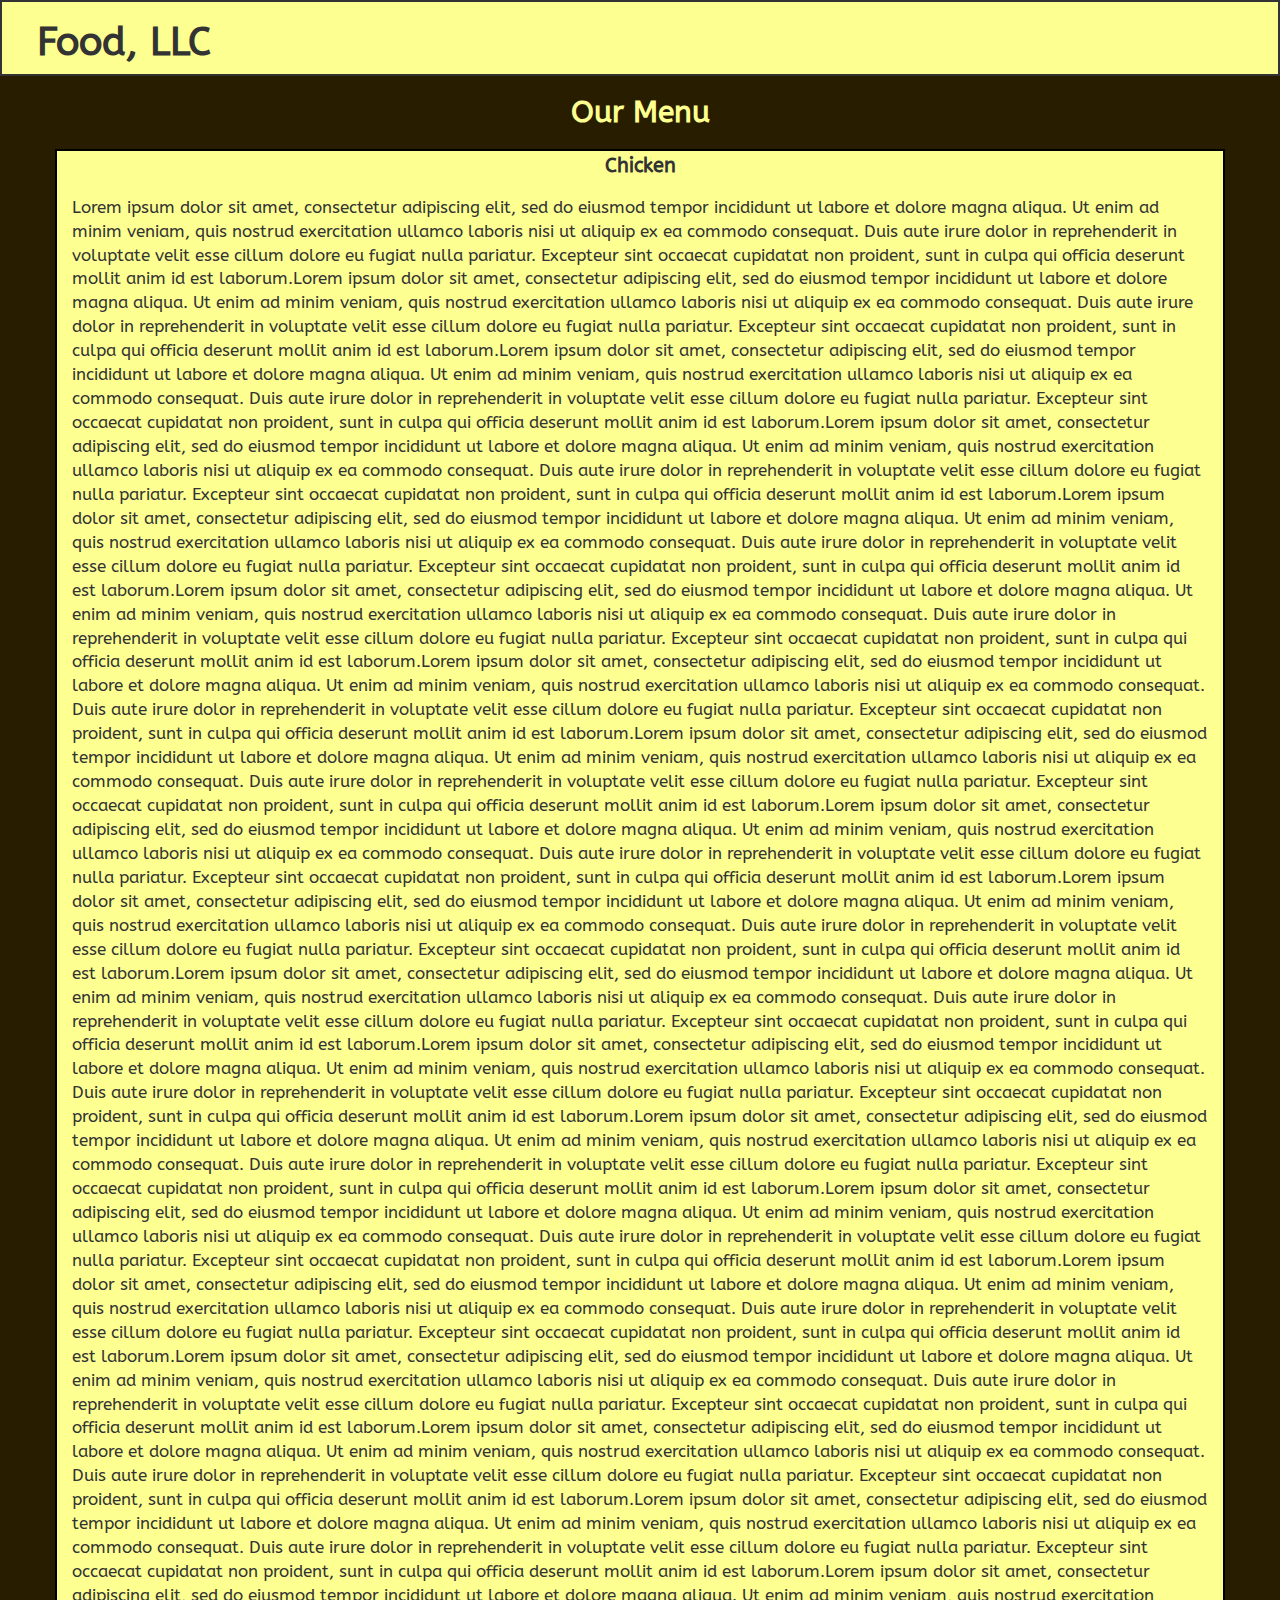
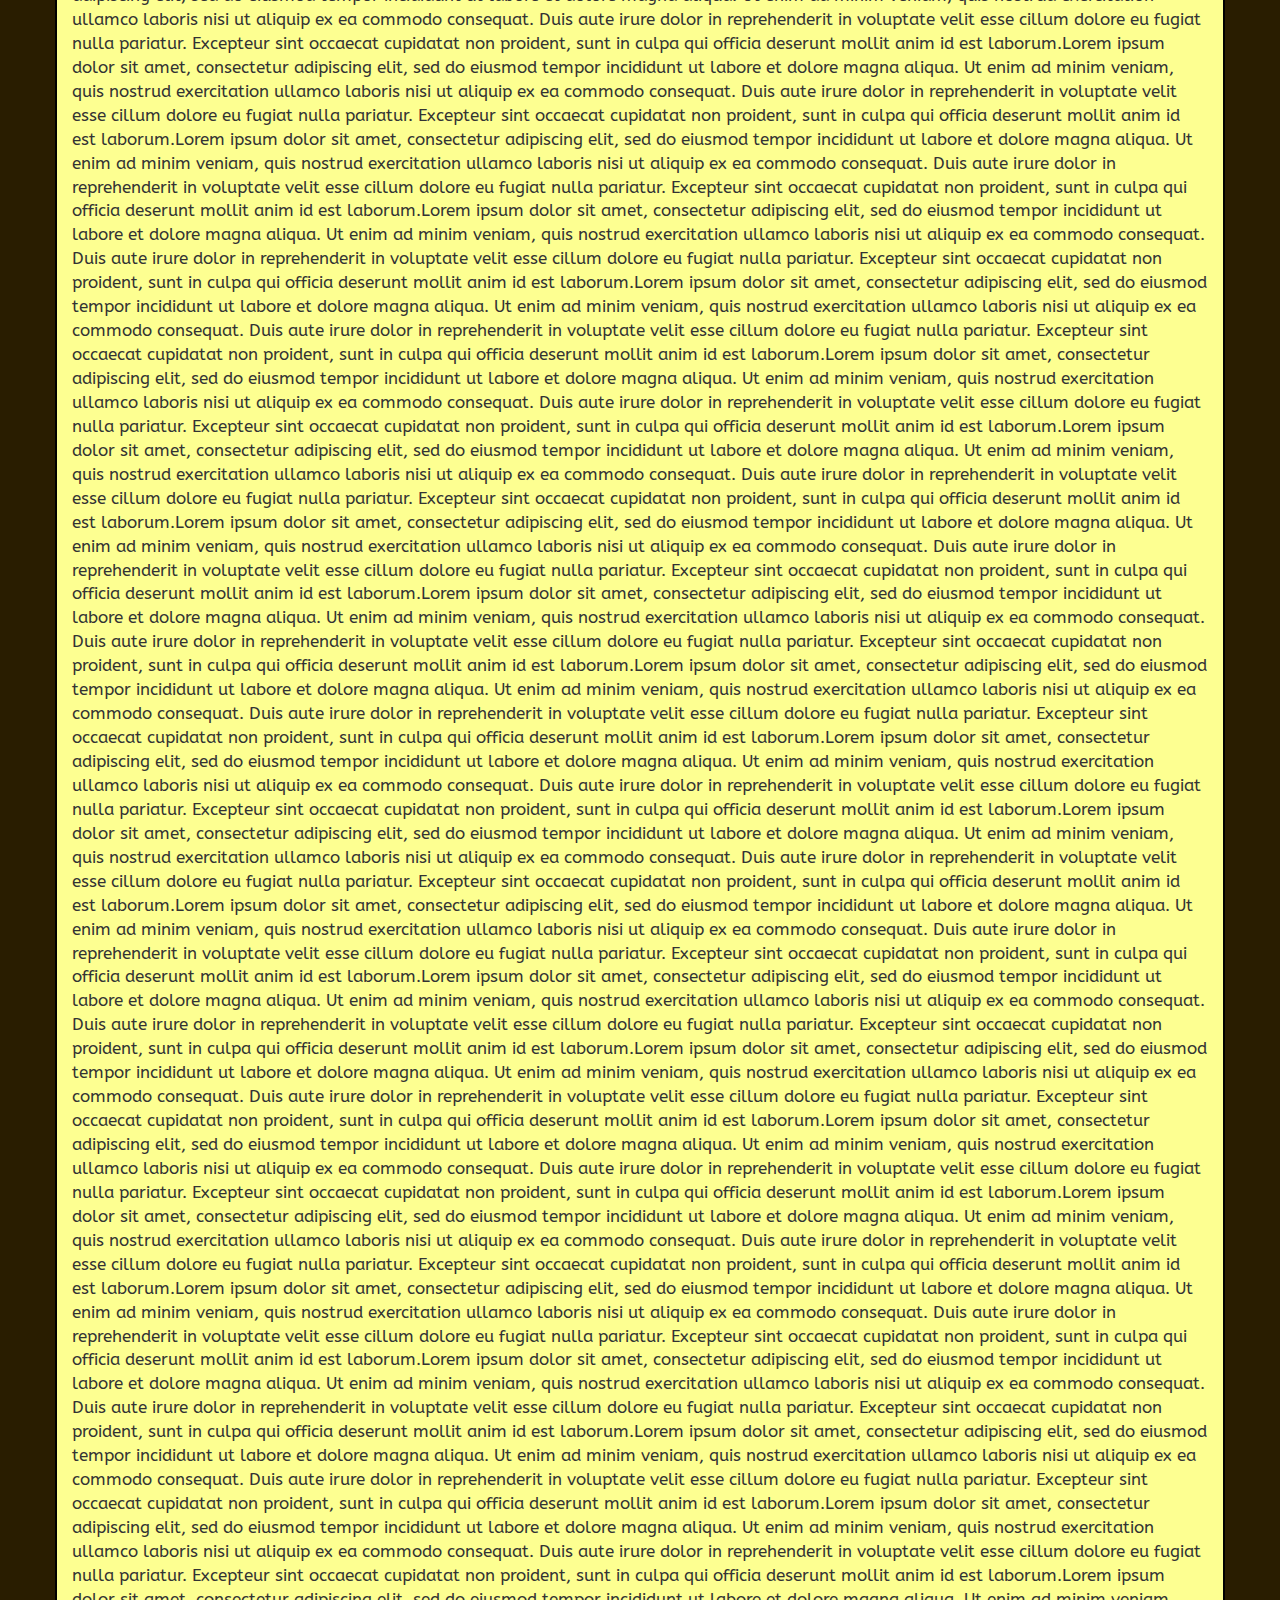
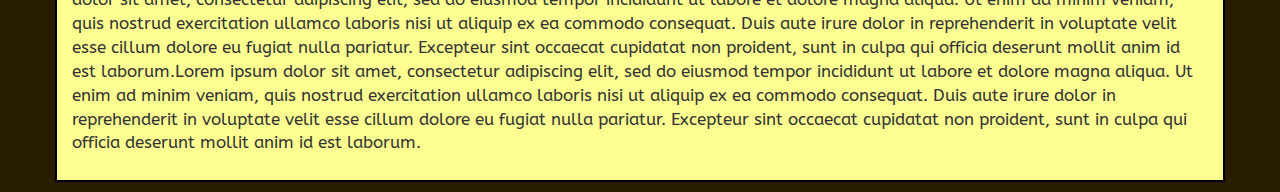
==== index.html @ d060b872 "Update index.html" ====
<!DOCTYPE html>
<html lang="en">
  <head>
    <meta charset="utf-8">
    <meta http-equiv="X-UA-Compatible" content="IE=edge">
    <meta name="viewport" content="width=device-width, initial-scale=1">
    <title>Food, LLC</title>
    <!-- linking the font style:-->
    <link href='https://fonts.googleapis.com/css?family=ABeeZee' rel='stylesheet'>
    <link rel="stylesheet" href="css file/bootstrap.min.css">
    <link rel="stylesheet" href="css file/styles.css">
  </head>
  <body>
  <nav class="navbar navbar-default"><h1 >Food, LLC</h1>
  <div class="container-fluid">
    <!-- Brand and toggle get grouped for better mobile display -->
    <div class="navbar-header">
 </div>

    <!-- Collect the nav links, forms, and other content for toggling -->
   
 <button id="nav-toggle-button" type="button" class="navbar-toggle visible-xs" data-toggle="collapse" data-target="#bs-example-navbar-collapse-1">
    <span class="sr-only">Toggle navigation</span>
    <span class="icon-bar"></span>
    <span class="icon-bar"></span>
    <span class="icon-bar"></span>
</button> <div class="collapse navbar-collapse" id="bs-example-navbar-collapse-1">
      <ul class="nav navbar-nav">
        <li class="visible-xs"><a href="#">Chicken</a></li>
        <li class="visible-xs"><a href="#">Beef</a></li>
        <li class="visible-xs"><a href="#" class="">Sushi</a></li>
      </ul>
    </div><!-- /.navbar-collapse -->
  </div><!-- /.container-fluid -->
</nav>
<div class="container container-fluid">
  <h2 class="text-center">Our Menu</h2>
  <div class="row">
    <div class="col-sm-12 col-xs-12 col-sm-122">
      <section class="text-center">Chicken</section>
    <p>Lorem ipsum dolor sit amet, consectetur adipiscing elit, sed do eiusmod tempor incididunt ut labore et dolore magna aliqua. Ut enim ad minim veniam, quis nostrud exercitation ullamco laboris nisi ut aliquip ex ea commodo consequat. Duis aute irure dolor in reprehenderit in voluptate velit esse cillum dolore eu fugiat nulla pariatur. Excepteur sint occaecat cupidatat non proident, sunt in culpa qui officia deserunt mollit anim id est laborum.Lorem ipsum dolor sit amet, consectetur adipiscing elit, sed do eiusmod tempor incididunt ut labore et dolore magna aliqua. Ut enim ad minim veniam, quis nostrud exercitation ullamco laboris nisi ut aliquip ex ea commodo consequat. Duis aute irure dolor in reprehenderit in voluptate velit esse cillum dolore eu fugiat nulla pariatur. Excepteur sint occaecat cupidatat non proident, sunt in culpa qui officia deserunt mollit anim id est laborum.Lorem ipsum dolor sit amet, consectetur adipiscing elit, sed do eiusmod tempor incididunt ut labore et dolore magna aliqua. Ut enim ad minim veniam, quis nostrud exercitation ullamco laboris nisi ut aliquip ex ea commodo consequat. Duis aute irure dolor in reprehenderit in voluptate velit esse cillum dolore eu fugiat nulla pariatur. Excepteur sint occaecat cupidatat non proident, sunt in culpa qui officia deserunt mollit anim id est laborum.Lorem ipsum dolor sit amet, consectetur adipiscing elit, sed do eiusmod tempor incididunt ut labore et dolore magna aliqua. Ut enim ad minim veniam, quis nostrud exercitation ullamco laboris nisi ut aliquip ex ea commodo consequat. Duis aute irure dolor in reprehenderit in voluptate velit esse cillum dolore eu fugiat nulla pariatur. Excepteur sint occaecat cupidatat non proident, sunt in culpa qui officia deserunt mollit anim id est laborum.Lorem ipsum dolor sit amet, consectetur adipiscing elit, sed do eiusmod tempor incididunt ut labore et dolore magna aliqua. Ut enim ad minim veniam, quis nostrud exercitation ullamco laboris nisi ut aliquip ex ea commodo consequat. Duis aute irure dolor in reprehenderit in voluptate velit esse cillum dolore eu fugiat nulla pariatur. Excepteur sint occaecat cupidatat non proident, sunt in culpa qui officia deserunt mollit anim id est laborum.Lorem ipsum dolor sit amet, consectetur adipiscing elit, sed do eiusmod tempor incididunt ut labore et dolore magna aliqua. Ut enim ad minim veniam, quis nostrud exercitation ullamco laboris nisi ut aliquip ex ea commodo consequat. Duis aute irure dolor in reprehenderit in voluptate velit esse cillum dolore eu fugiat nulla pariatur. Excepteur sint occaecat cupidatat non proident, sunt in culpa qui officia deserunt mollit anim id est laborum.Lorem ipsum dolor sit amet, consectetur adipiscing elit, sed do eiusmod tempor incididunt ut labore et dolore magna aliqua. Ut enim ad minim veniam, quis nostrud exercitation ullamco laboris nisi ut aliquip ex ea commodo consequat. Duis aute irure dolor in reprehenderit in voluptate velit esse cillum dolore eu fugiat nulla pariatur. Excepteur sint occaecat cupidatat non proident, sunt in culpa qui officia deserunt mollit anim id est laborum.Lorem ipsum dolor sit amet, consectetur adipiscing elit, sed do eiusmod tempor incididunt ut labore et dolore magna aliqua. Ut enim ad minim veniam, quis nostrud exercitation ullamco laboris nisi ut aliquip ex ea commodo consequat. Duis aute irure dolor in reprehenderit in voluptate velit esse cillum dolore eu fugiat nulla pariatur. Excepteur sint occaecat cupidatat non proident, sunt in culpa qui officia deserunt mollit anim id est laborum.Lorem ipsum dolor sit amet, consectetur adipiscing elit, sed do eiusmod tempor incididunt ut labore et dolore magna aliqua. Ut enim ad minim veniam, quis nostrud exercitation ullamco laboris nisi ut aliquip ex ea commodo consequat. Duis aute irure dolor in reprehenderit in voluptate velit esse cillum dolore eu fugiat nulla pariatur. Excepteur sint occaecat cupidatat non proident, sunt in culpa qui officia deserunt mollit anim id est laborum.Lorem ipsum dolor sit amet, consectetur adipiscing elit, sed do eiusmod tempor incididunt ut labore et dolore magna aliqua. Ut enim ad minim veniam, quis nostrud exercitation ullamco laboris nisi ut aliquip ex ea commodo consequat. Duis aute irure dolor in reprehenderit in voluptate velit esse cillum dolore eu fugiat nulla pariatur. Excepteur sint occaecat cupidatat non proident, sunt in culpa qui officia deserunt mollit anim id est laborum.Lorem ipsum dolor sit amet, consectetur adipiscing elit, sed do eiusmod tempor incididunt ut labore et dolore magna aliqua. Ut enim ad minim veniam, quis nostrud exercitation ullamco laboris nisi ut aliquip ex ea commodo consequat. Duis aute irure dolor in reprehenderit in voluptate velit esse cillum dolore eu fugiat nulla pariatur. Excepteur sint occaecat cupidatat non proident, sunt in culpa qui officia deserunt mollit anim id est laborum.Lorem ipsum dolor sit amet, consectetur adipiscing elit, sed do eiusmod tempor incididunt ut labore et dolore magna aliqua. Ut enim ad minim veniam, quis nostrud exercitation ullamco laboris nisi ut aliquip ex ea commodo consequat. Duis aute irure dolor in reprehenderit in voluptate velit esse cillum dolore eu fugiat nulla pariatur. Excepteur sint occaecat cupidatat non proident, sunt in culpa qui officia deserunt mollit anim id est laborum.Lorem ipsum dolor sit amet, consectetur adipiscing elit, sed do eiusmod tempor incididunt ut labore et dolore magna aliqua. Ut enim ad minim veniam, quis nostrud exercitation ullamco laboris nisi ut aliquip ex ea commodo consequat. Duis aute irure dolor in reprehenderit in voluptate velit esse cillum dolore eu fugiat nulla pariatur. Excepteur sint occaecat cupidatat non proident, sunt in culpa qui officia deserunt mollit anim id est laborum.Lorem ipsum dolor sit amet, consectetur adipiscing elit, sed do eiusmod tempor incididunt ut labore et dolore magna aliqua. Ut enim ad minim veniam, quis nostrud exercitation ullamco laboris nisi ut aliquip ex ea commodo consequat. Duis aute irure dolor in reprehenderit in voluptate velit esse cillum dolore eu fugiat nulla pariatur. Excepteur sint occaecat cupidatat non proident, sunt in culpa qui officia deserunt mollit anim id est laborum.Lorem ipsum dolor sit amet, consectetur adipiscing elit, sed do eiusmod tempor incididunt ut labore et dolore magna aliqua. Ut enim ad minim veniam, quis nostrud exercitation ullamco laboris nisi ut aliquip ex ea commodo consequat. Duis aute irure dolor in reprehenderit in voluptate velit esse cillum dolore eu fugiat nulla pariatur. Excepteur sint occaecat cupidatat non proident, sunt in culpa qui officia deserunt mollit anim id est laborum.Lorem ipsum dolor sit amet, consectetur adipiscing elit, sed do eiusmod tempor incididunt ut labore et dolore magna aliqua. Ut enim ad minim veniam, quis nostrud exercitation ullamco laboris nisi ut aliquip ex ea commodo consequat. Duis aute irure dolor in reprehenderit in voluptate velit esse cillum dolore eu fugiat nulla pariatur. Excepteur sint occaecat cupidatat non proident, sunt in culpa qui officia deserunt mollit anim id est laborum.Lorem ipsum dolor sit amet, consectetur adipiscing elit, sed do eiusmod tempor incididunt ut labore et dolore magna aliqua. Ut enim ad minim veniam, quis nostrud exercitation ullamco laboris nisi ut aliquip ex ea commodo consequat. Duis aute irure dolor in reprehenderit in voluptate velit esse cillum dolore eu fugiat nulla pariatur. Excepteur sint occaecat cupidatat non proident, sunt in culpa qui officia deserunt mollit anim id est laborum.Lorem ipsum dolor sit amet, consectetur adipiscing elit, sed do eiusmod tempor incididunt ut labore et dolore magna aliqua. Ut enim ad minim veniam, quis nostrud exercitation ullamco laboris nisi ut aliquip ex ea commodo consequat. Duis aute irure dolor in reprehenderit in voluptate velit esse cillum dolore eu fugiat nulla pariatur. Excepteur sint occaecat cupidatat non proident, sunt in culpa qui officia deserunt mollit anim id est laborum.Lorem ipsum dolor sit amet, consectetur adipiscing elit, sed do eiusmod tempor incididunt ut labore et dolore magna aliqua. Ut enim ad minim veniam, quis nostrud exercitation ullamco laboris nisi ut aliquip ex ea commodo consequat. Duis aute irure dolor in reprehenderit in voluptate velit esse cillum dolore eu fugiat nulla pariatur. Excepteur sint occaecat cupidatat non proident, sunt in culpa qui officia deserunt mollit anim id est laborum.Lorem ipsum dolor sit amet, consectetur adipiscing elit, sed do eiusmod tempor incididunt ut labore et dolore magna aliqua. Ut enim ad minim veniam, quis nostrud exercitation ullamco laboris nisi ut aliquip ex ea commodo consequat. Duis aute irure dolor in reprehenderit in voluptate velit esse cillum dolore eu fugiat nulla pariatur. Excepteur sint occaecat cupidatat non proident, sunt in culpa qui officia deserunt mollit anim id est laborum.Lorem ipsum dolor sit amet, consectetur adipiscing elit, sed do eiusmod tempor incididunt ut labore et dolore magna aliqua. Ut enim ad minim veniam, quis nostrud exercitation ullamco laboris nisi ut aliquip ex ea commodo consequat. Duis aute irure dolor in reprehenderit in voluptate velit esse cillum dolore eu fugiat nulla pariatur. Excepteur sint occaecat cupidatat non proident, sunt in culpa qui officia deserunt mollit anim id est laborum.Lorem ipsum dolor sit amet, consectetur adipiscing elit, sed do eiusmod tempor incididunt ut labore et dolore magna aliqua. Ut enim ad minim veniam, quis nostrud exercitation ullamco laboris nisi ut aliquip ex ea commodo consequat. Duis aute irure dolor in reprehenderit in voluptate velit esse cillum dolore eu fugiat nulla pariatur. Excepteur sint occaecat cupidatat non proident, sunt in culpa qui officia deserunt mollit anim id est laborum.Lorem ipsum dolor sit amet, consectetur adipiscing elit, sed do eiusmod tempor incididunt ut labore et dolore magna aliqua. Ut enim ad minim veniam, quis nostrud exercitation ullamco laboris nisi ut aliquip ex ea commodo consequat. Duis aute irure dolor in reprehenderit in voluptate velit esse cillum dolore eu fugiat nulla pariatur. Excepteur sint occaecat cupidatat non proident, sunt in culpa qui officia deserunt mollit anim id est laborum.Lorem ipsum dolor sit amet, consectetur adipiscing elit, sed do eiusmod tempor incididunt ut labore et dolore magna aliqua. Ut enim ad minim veniam, quis nostrud exercitation ullamco laboris nisi ut aliquip ex ea commodo consequat. Duis aute irure dolor in reprehenderit in voluptate velit esse cillum dolore eu fugiat nulla pariatur. Excepteur sint occaecat cupidatat non proident, sunt in culpa qui officia deserunt mollit anim id est laborum.Lorem ipsum dolor sit amet, consectetur adipiscing elit, sed do eiusmod tempor incididunt ut labore et dolore magna aliqua. Ut enim ad minim veniam, quis nostrud exercitation ullamco laboris nisi ut aliquip ex ea commodo consequat. Duis aute irure dolor in reprehenderit in voluptate velit esse cillum dolore eu fugiat nulla pariatur. Excepteur sint occaecat cupidatat non proident, sunt in culpa qui officia deserunt mollit anim id est laborum.Lorem ipsum dolor sit amet, consectetur adipiscing elit, sed do eiusmod tempor incididunt ut labore et dolore magna aliqua. Ut enim ad minim veniam, quis nostrud exercitation ullamco laboris nisi ut aliquip ex ea commodo consequat. Duis aute irure dolor in reprehenderit in voluptate velit esse cillum dolore eu fugiat nulla pariatur. Excepteur sint occaecat cupidatat non proident, sunt in culpa qui officia deserunt mollit anim id est laborum.Lorem ipsum dolor sit amet, consectetur adipiscing elit, sed do eiusmod tempor incididunt ut labore et dolore magna aliqua. Ut enim ad minim veniam, quis nostrud exercitation ullamco laboris nisi ut aliquip ex ea commodo consequat. Duis aute irure dolor in reprehenderit in voluptate velit esse cillum dolore eu fugiat nulla pariatur. Excepteur sint occaecat cupidatat non proident, sunt in culpa qui officia deserunt mollit anim id est laborum.Lorem ipsum dolor sit amet, consectetur adipiscing elit, sed do eiusmod tempor incididunt ut labore et dolore magna aliqua. Ut enim ad minim veniam, quis nostrud exercitation ullamco laboris nisi ut aliquip ex ea commodo consequat. Duis aute irure dolor in reprehenderit in voluptate velit esse cillum dolore eu fugiat nulla pariatur. Excepteur sint occaecat cupidatat non proident, sunt in culpa qui officia deserunt mollit anim id est laborum.Lorem ipsum dolor sit amet, consectetur adipiscing elit, sed do eiusmod tempor incididunt ut labore et dolore magna aliqua. Ut enim ad minim veniam, quis nostrud exercitation ullamco laboris nisi ut aliquip ex ea commodo consequat. Duis aute irure dolor in reprehenderit in voluptate velit esse cillum dolore eu fugiat nulla pariatur. Excepteur sint occaecat cupidatat non proident, sunt in culpa qui officia deserunt mollit anim id est laborum.Lorem ipsum dolor sit amet, consectetur adipiscing elit, sed do eiusmod tempor incididunt ut labore et dolore magna aliqua. Ut enim ad minim veniam, quis nostrud exercitation ullamco laboris nisi ut aliquip ex ea commodo consequat. Duis aute irure dolor in reprehenderit in voluptate velit esse cillum dolore eu fugiat nulla pariatur. Excepteur sint occaecat cupidatat non proident, sunt in culpa qui officia deserunt mollit anim id est laborum.Lorem ipsum dolor sit amet, consectetur adipiscing elit, sed do eiusmod tempor incididunt ut labore et dolore magna aliqua. Ut enim ad minim veniam, quis nostrud exercitation ullamco laboris nisi ut aliquip ex ea commodo consequat. Duis aute irure dolor in reprehenderit in voluptate velit esse cillum dolore eu fugiat nulla pariatur. Excepteur sint occaecat cupidatat non proident, sunt in culpa qui officia deserunt mollit anim id est laborum.Lorem ipsum dolor sit amet, consectetur adipiscing elit, sed do eiusmod tempor incididunt ut labore et dolore magna aliqua. Ut enim ad minim veniam, quis nostrud exercitation ullamco laboris nisi ut aliquip ex ea commodo consequat. Duis aute irure dolor in reprehenderit in voluptate velit esse cillum dolore eu fugiat nulla pariatur. Excepteur sint occaecat cupidatat non proident, sunt in culpa qui officia deserunt mollit anim id est laborum.Lorem ipsum dolor sit amet, consectetur adipiscing elit, sed do eiusmod tempor incididunt ut labore et dolore magna aliqua. Ut enim ad minim veniam, quis nostrud exercitation ullamco laboris nisi ut aliquip ex ea commodo consequat. Duis aute irure dolor in reprehenderit in voluptate velit esse cillum dolore eu fugiat nulla pariatur. Excepteur sint occaecat cupidatat non proident, sunt in culpa qui officia deserunt mollit anim id est laborum.Lorem ipsum dolor sit amet, consectetur adipiscing elit, sed do eiusmod tempor incididunt ut labore et dolore magna aliqua. Ut enim ad minim veniam, quis nostrud exercitation ullamco laboris nisi ut aliquip ex ea commodo consequat. Duis aute irure dolor in reprehenderit in voluptate velit esse cillum dolore eu fugiat nulla pariatur. Excepteur sint occaecat cupidatat non proident, sunt in culpa qui officia deserunt mollit anim id est laborum.Lorem ipsum dolor sit amet, consectetur adipiscing elit, sed do eiusmod tempor incididunt ut labore et dolore magna aliqua. Ut enim ad minim veniam, quis nostrud exercitation ullamco laboris nisi ut aliquip ex ea commodo consequat. Duis aute irure dolor in reprehenderit in voluptate velit esse cillum dolore eu fugiat nulla pariatur. Excepteur sint occaecat cupidatat non proident, sunt in culpa qui officia deserunt mollit anim id est laborum.Lorem ipsum dolor sit amet, consectetur adipiscing elit, sed do eiusmod tempor incididunt ut labore et dolore magna aliqua. Ut enim ad minim veniam, quis nostrud exercitation ullamco laboris nisi ut aliquip ex ea commodo consequat. Duis aute irure dolor in reprehenderit in voluptate velit esse cillum dolore eu fugiat nulla pariatur. Excepteur sint occaecat cupidatat non proident, sunt in culpa qui officia deserunt mollit anim id est laborum.Lorem ipsum dolor sit amet, consectetur adipiscing elit, sed do eiusmod tempor incididunt ut labore et dolore magna aliqua. Ut enim ad minim veniam, quis nostrud exercitation ullamco laboris nisi ut aliquip ex ea commodo consequat. Duis aute irure dolor in reprehenderit in voluptate velit esse cillum dolore eu fugiat nulla pariatur. Excepteur sint occaecat cupidatat non proident, sunt in culpa qui officia deserunt mollit anim id est laborum.Lorem ipsum dolor sit amet, consectetur adipiscing elit, sed do eiusmod tempor incididunt ut labore et dolore magna aliqua. Ut enim ad minim veniam, quis nostrud exercitation ullamco laboris nisi ut aliquip ex ea commodo consequat. Duis aute irure dolor in reprehenderit in voluptate velit esse cillum dolore eu fugiat nulla pariatur. Excepteur sint occaecat cupidatat non proident, sunt in culpa qui officia deserunt mollit anim id est laborum.Lorem ipsum dolor sit amet, consectetur adipiscing elit, sed do eiusmod tempor incididunt ut labore et dolore magna aliqua. Ut enim ad minim veniam, quis nostrud exercitation ullamco laboris nisi ut aliquip ex ea commodo consequat. Duis aute irure dolor in reprehenderit in voluptate velit esse cillum dolore eu fugiat nulla pariatur. Excepteur sint occaecat cupidatat non proident, sunt in culpa qui officia deserunt mollit anim id est laborum.Lorem ipsum dolor sit amet, consectetur adipiscing elit, sed do eiusmod tempor incididunt ut labore et dolore magna aliqua. Ut enim ad minim veniam, quis nostrud exercitation ullamco laboris nisi ut aliquip ex ea commodo consequat. Duis aute irure dolor in reprehenderit in voluptate velit esse cillum dolore eu fugiat nulla pariatur. Excepteur sint occaecat cupidatat non proident, sunt in culpa qui officia deserunt mollit anim id est laborum.Lorem ipsum dolor sit amet, consectetur adipiscing elit, sed do eiusmod tempor incididunt ut labore et dolore magna aliqua. Ut enim ad minim veniam, quis nostrud exercitation ullamco laboris nisi ut aliquip ex ea commodo consequat. Duis aute irure dolor in reprehenderit in voluptate velit esse cillum dolore eu fugiat nulla pariatur. Excepteur sint occaecat cupidatat non proident, sunt in culpa qui officia deserunt mollit anim id est laborum.</p>
  </div>
  </div>
</div>
  

  <!-- jQuery (Bootstrap JS plugins depend on it) -->
  <script src="js/jquery-1.11.3.min.js"></script>
  <script src="js/bootstrap.min.js"></script>
  <script src="js/script.js"></script>
</body>
</html>
---- css file/styles.css ----
*{
	font-family: 'ABeeZee';
	font-size: 1.1em;
	box-sizing: border-box;
	color: #291d00
	font-size:5em;
}
body{
  background-color: #291d00;
}
.navbar{
border:2px solid;
border-radius: 0;
margin-bottom: 0px;
background-color : #fdff91;
}
.navbar-header h1{
	color: black;
	padding-left: 35px;
	height: 55px;
	font-size: 2.4vw;
	font-weight: bold;
}
h2{
	font-weight: bold;
	color:#fdff91;
}
.col-sm-122{
	margin: 10px 0px;
	padding: 0px;
	border:black solid 2px;
	background-color : #fdff91;
	
}
.container-fluid ul li a{border:#291d00 solid 1px; color:#291d00;}
.container-fluid ul li:hover{background-color:#291d00;color:green;}
#nav-toggle-button{
    background-color:#291d00;
    display: inline;
}
.navbar-nav li a:hover, .navbar-nav li.active a {
    color: #fdff91 !important;
}
#nav-toggle-button a{
    background-color:blue;
}
.col-sm-122 section{
	font-weight: bold;
}
.col-sm-122 p{
	padding: 15px;
	font-size: 0.9em;
}
nav h1{
	font-size: 250%;
font-weight: bold;
padding-left: 35px;
}
@media(max-width: 768px){
	nav h1{
		display: inline;
		font-size: 250%;
font-weight: bold;
 text-align: center;
padding-left: 0;
}

}
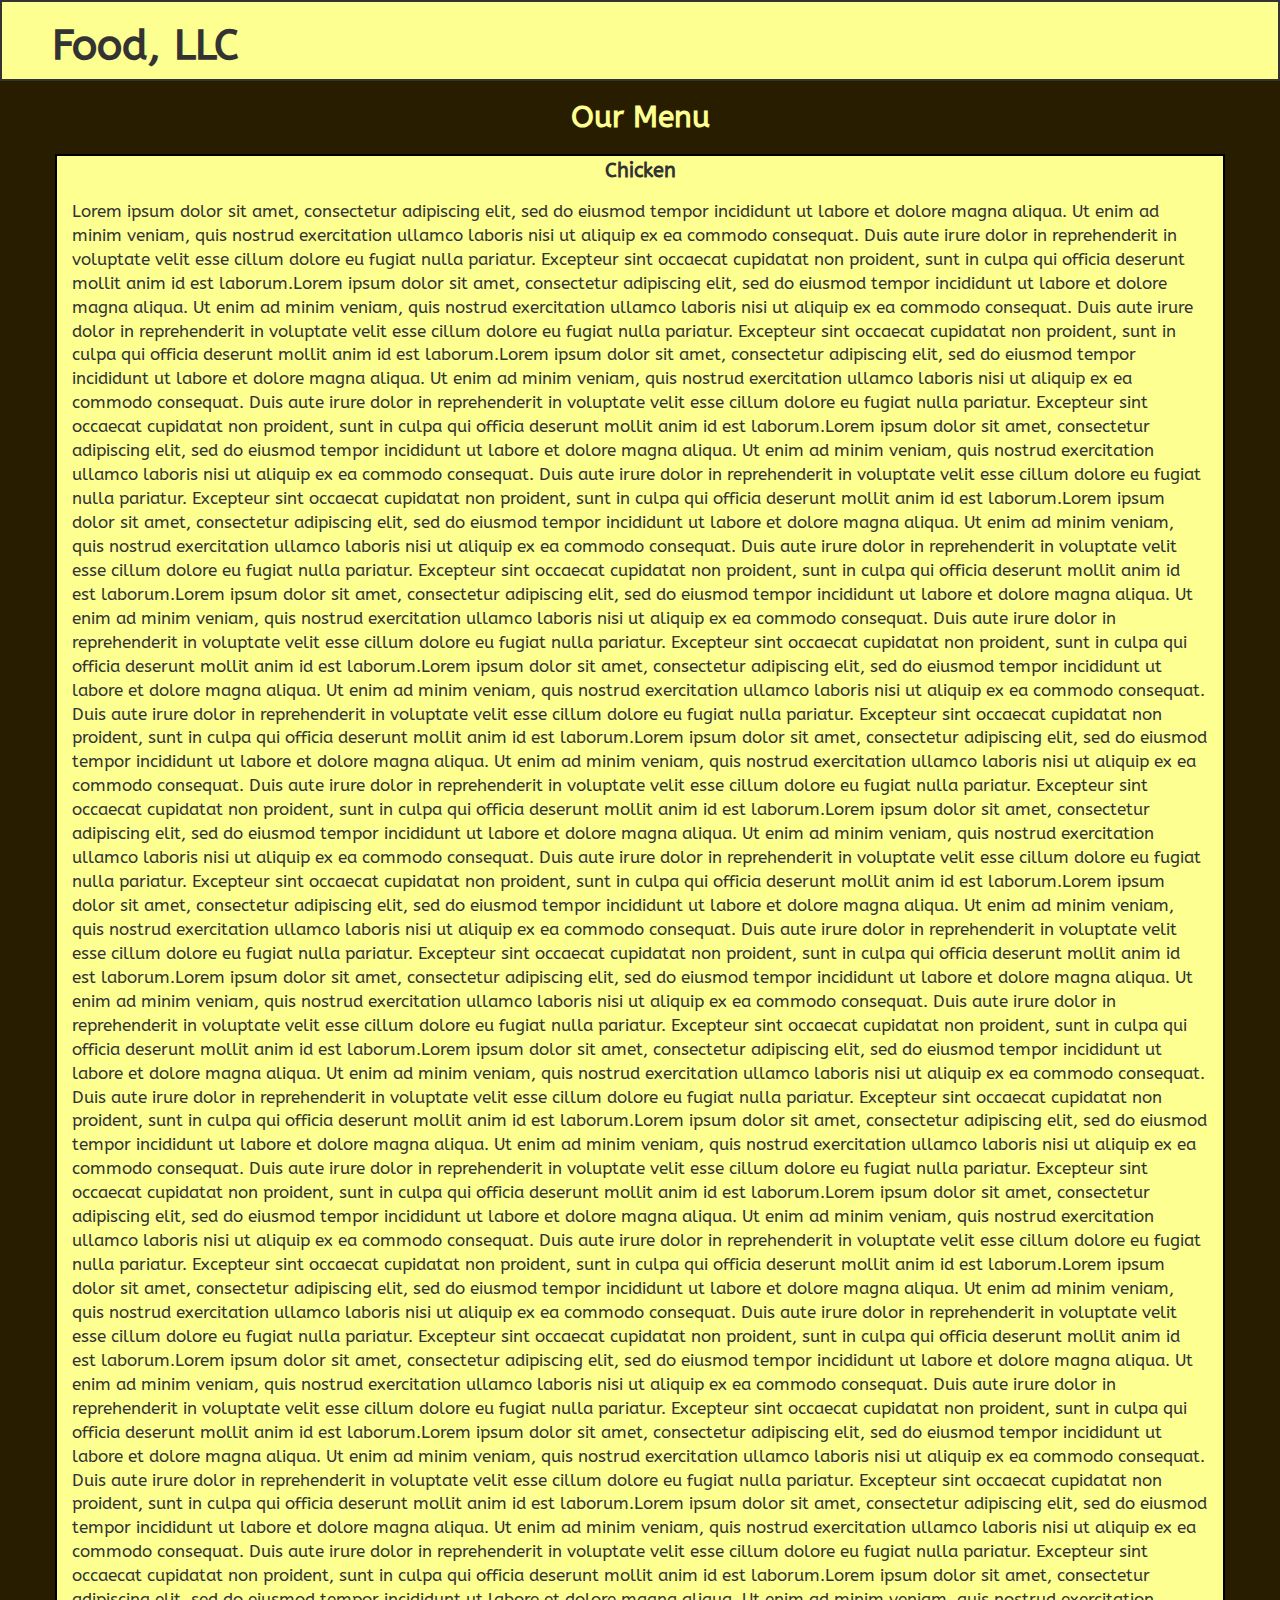
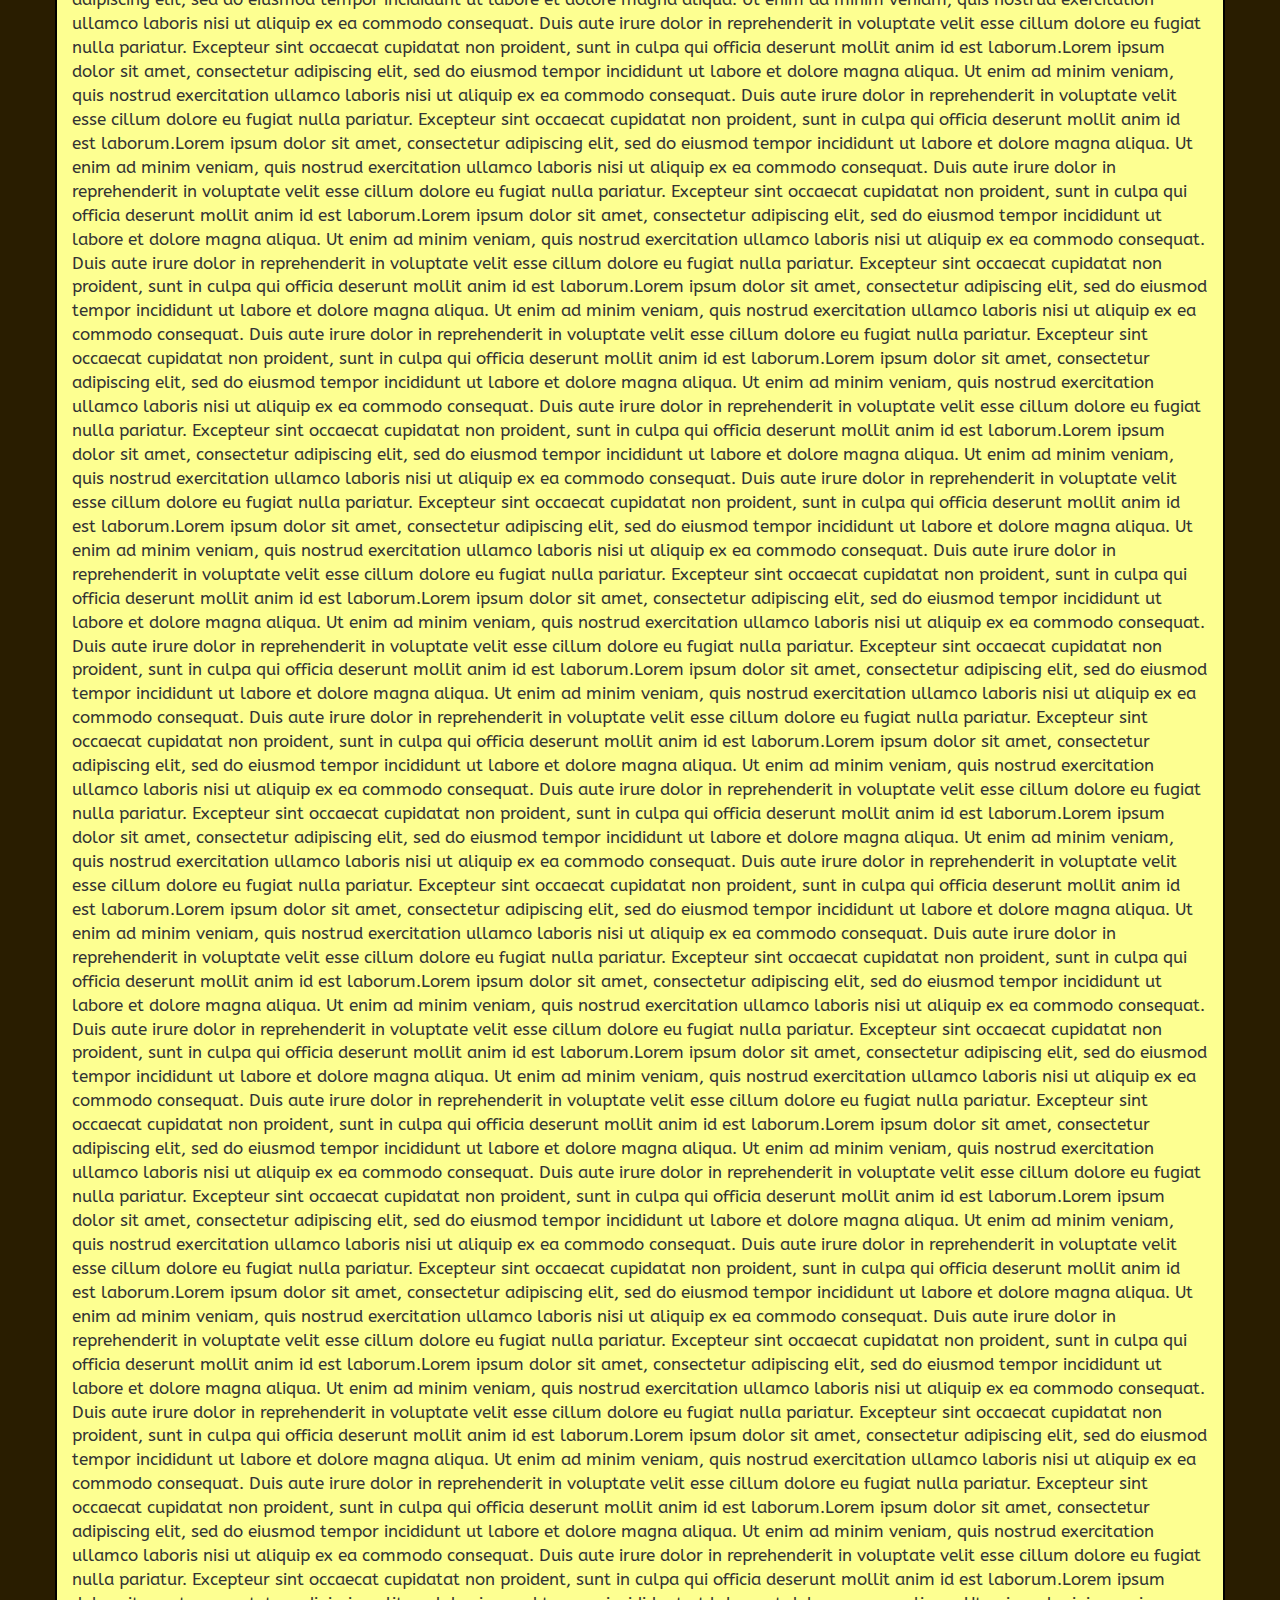
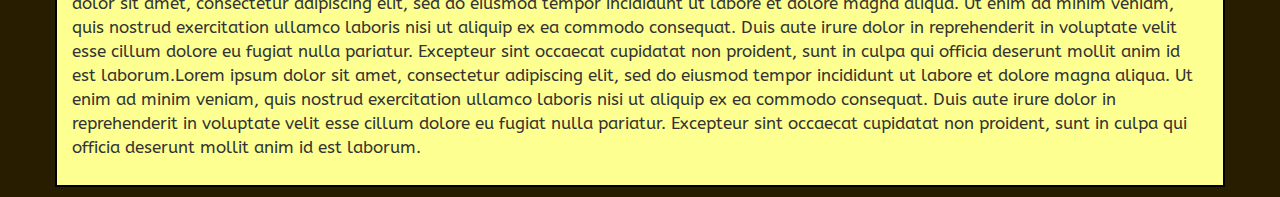
==== commit 26fb3c2e: "Update index.html" ====
--- a/index.html
+++ b/index.html
@@ -11,14 +11,14 @@
     <link rel="stylesheet" href="css file/styles.css">
   </head>
   <body>
-  <nav class="navbar navbar-default"><h1 >Food, LLC</h1>
+  <nav class="navbar navbar-default">
   <div class="container-fluid">
     <!-- Brand and toggle get grouped for better mobile display -->
     <div class="navbar-header">
  </div>
 
     <!-- Collect the nav links, forms, and other content for toggling -->
-   
+   <h1 >Food, LLC</h1>
  <button id="nav-toggle-button" type="button" class="navbar-toggle visible-xs" data-toggle="collapse" data-target="#bs-example-navbar-collapse-1">
     <span class="sr-only">Toggle navigation</span>
     <span class="icon-bar"></span>
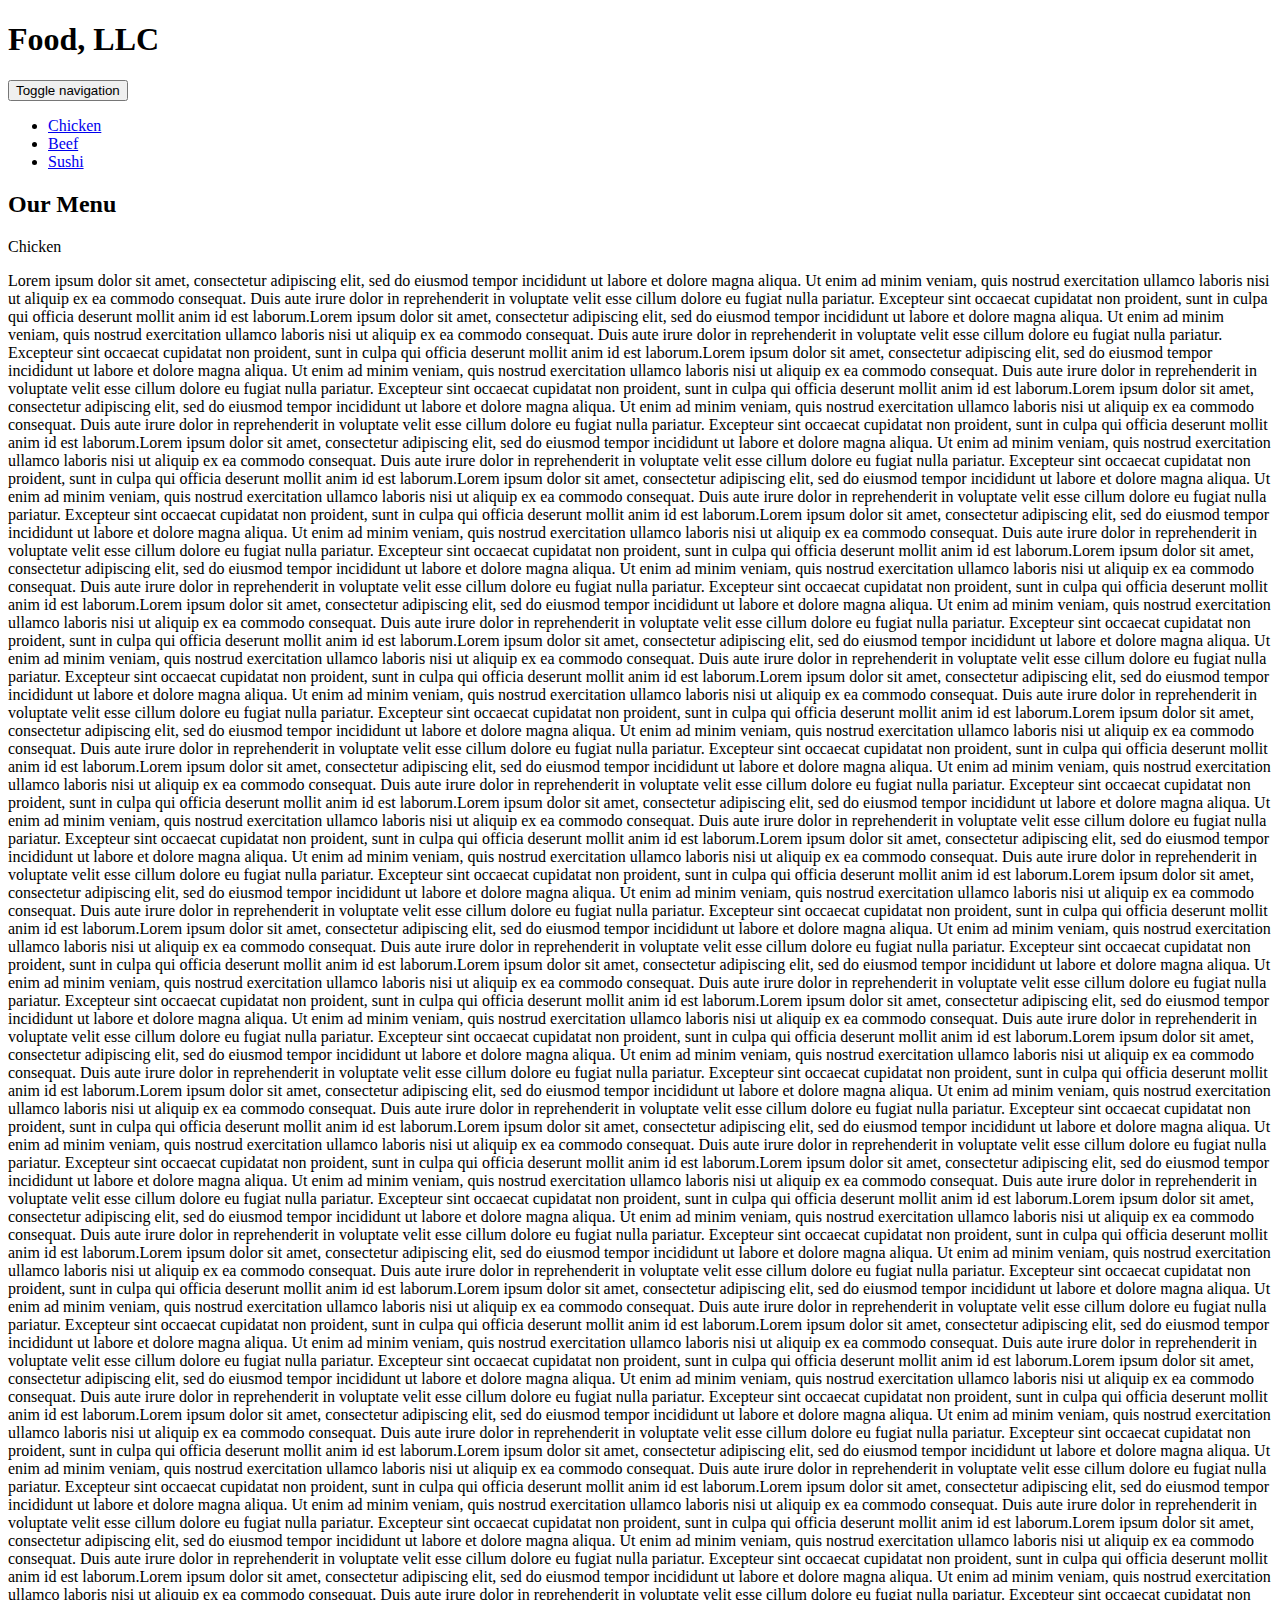
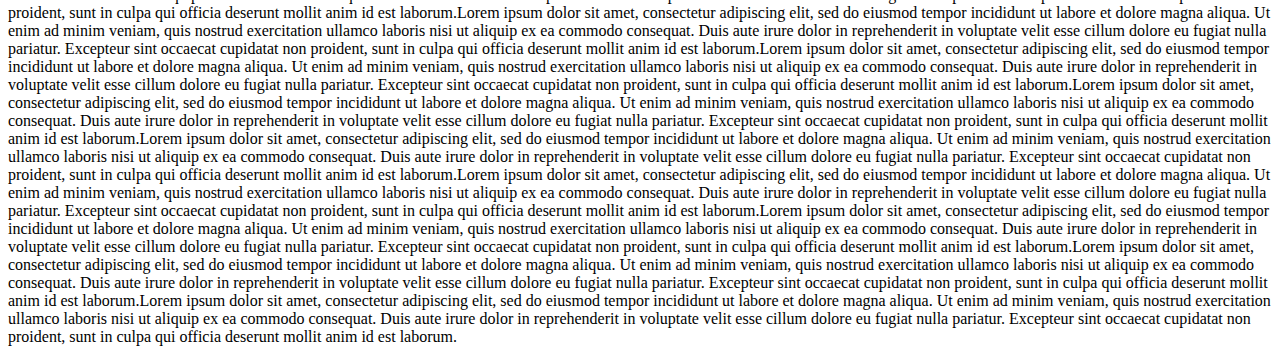
==== commit 9c1e4b52: "Update index.html" ====
--- a/index.html
+++ b/index.html
@@ -4,14 +4,14 @@
     <meta charset="utf-8">
     <meta http-equiv="X-UA-Compatible" content="IE=edge">
     <meta name="viewport" content="width=device-width, initial-scale=1">
-    <title>Food, LLC</title>
+    <title>bding</title>
     <!-- linking the font style:-->
     <link href='https://fonts.googleapis.com/css?family=ABeeZee' rel='stylesheet'>
-    <link rel="stylesheet" href="css file/bootstrap.min.css">
-    <link rel="stylesheet" href="css file/styles.css">
+    <link rel="stylesheet" href="css/bootstrap.min.css">
+    <link rel="stylesheet" href="css/styles.css">
   </head>
   <body>
-  <nav class="navbar navbar-default">
+  <nav class="navbar navbar-default"><div></div>
   <div class="container-fluid">
     <!-- Brand and toggle get grouped for better mobile display -->
     <div class="navbar-header">
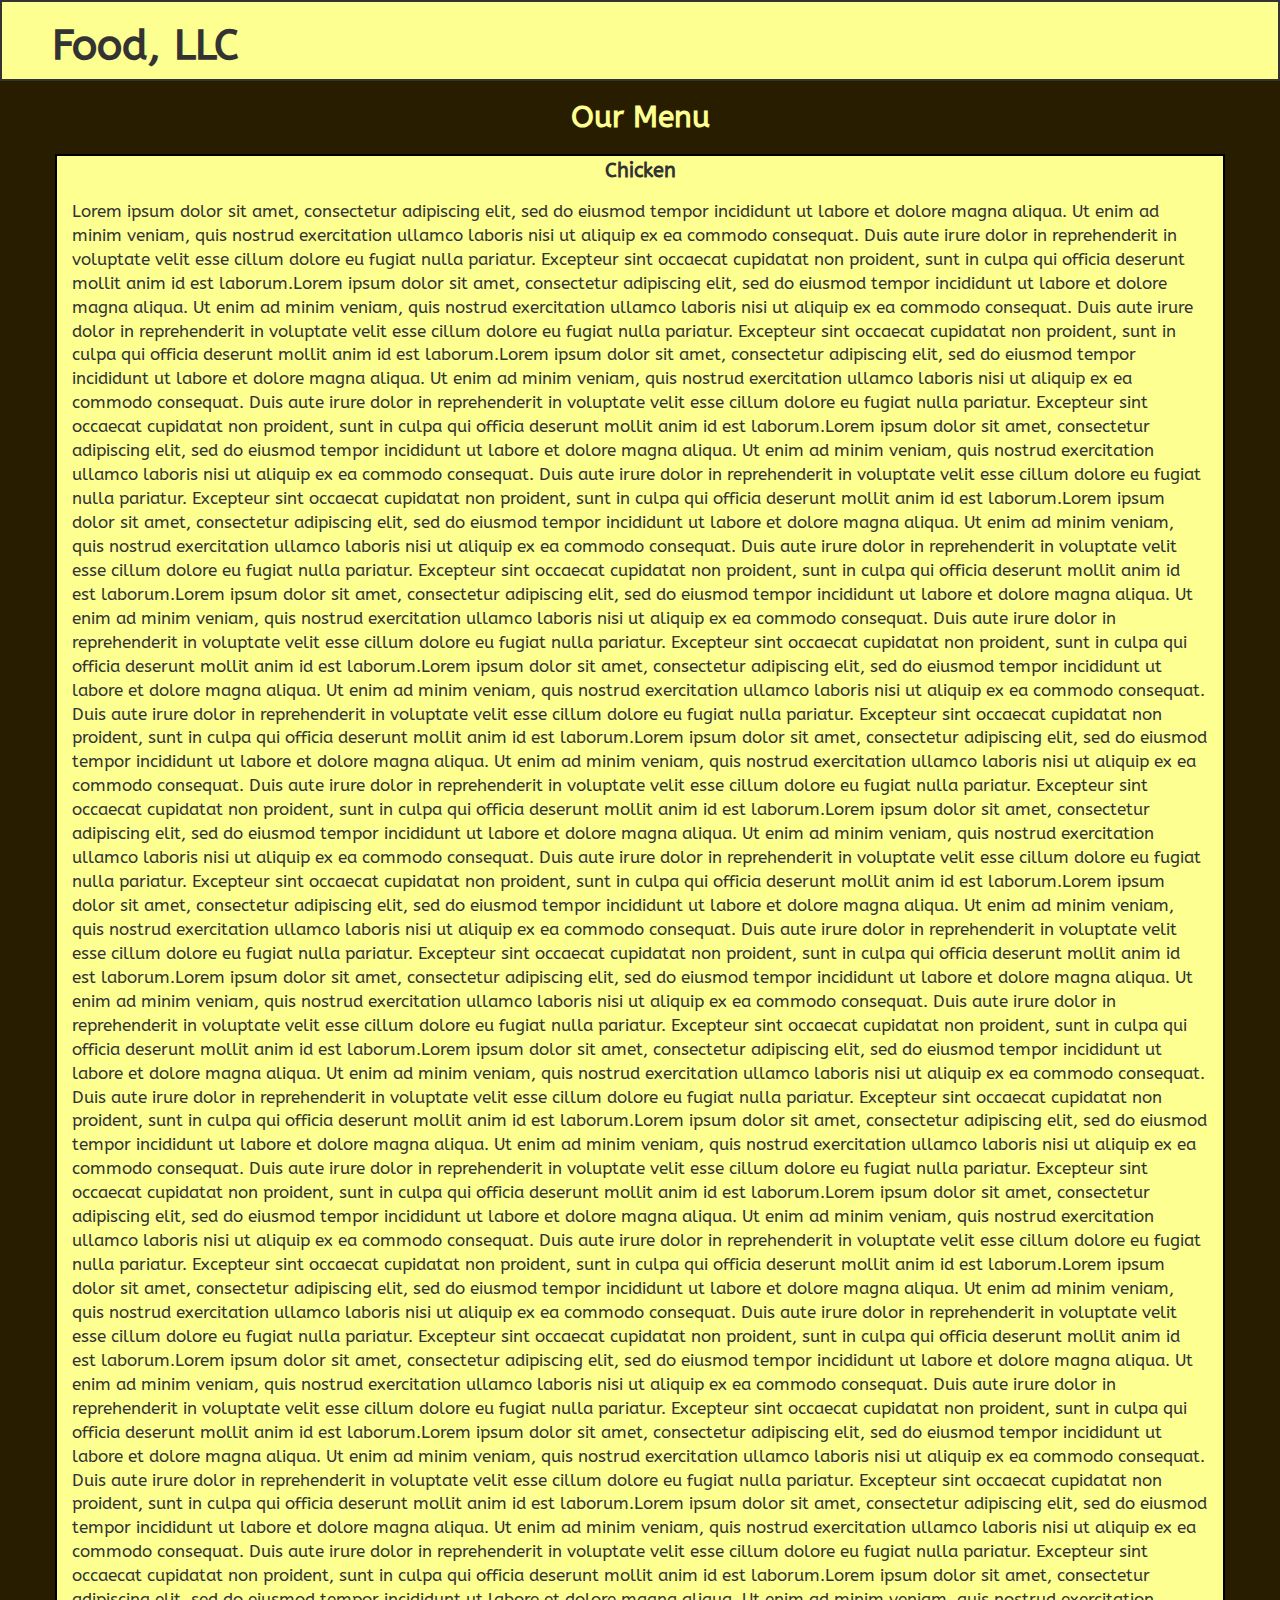
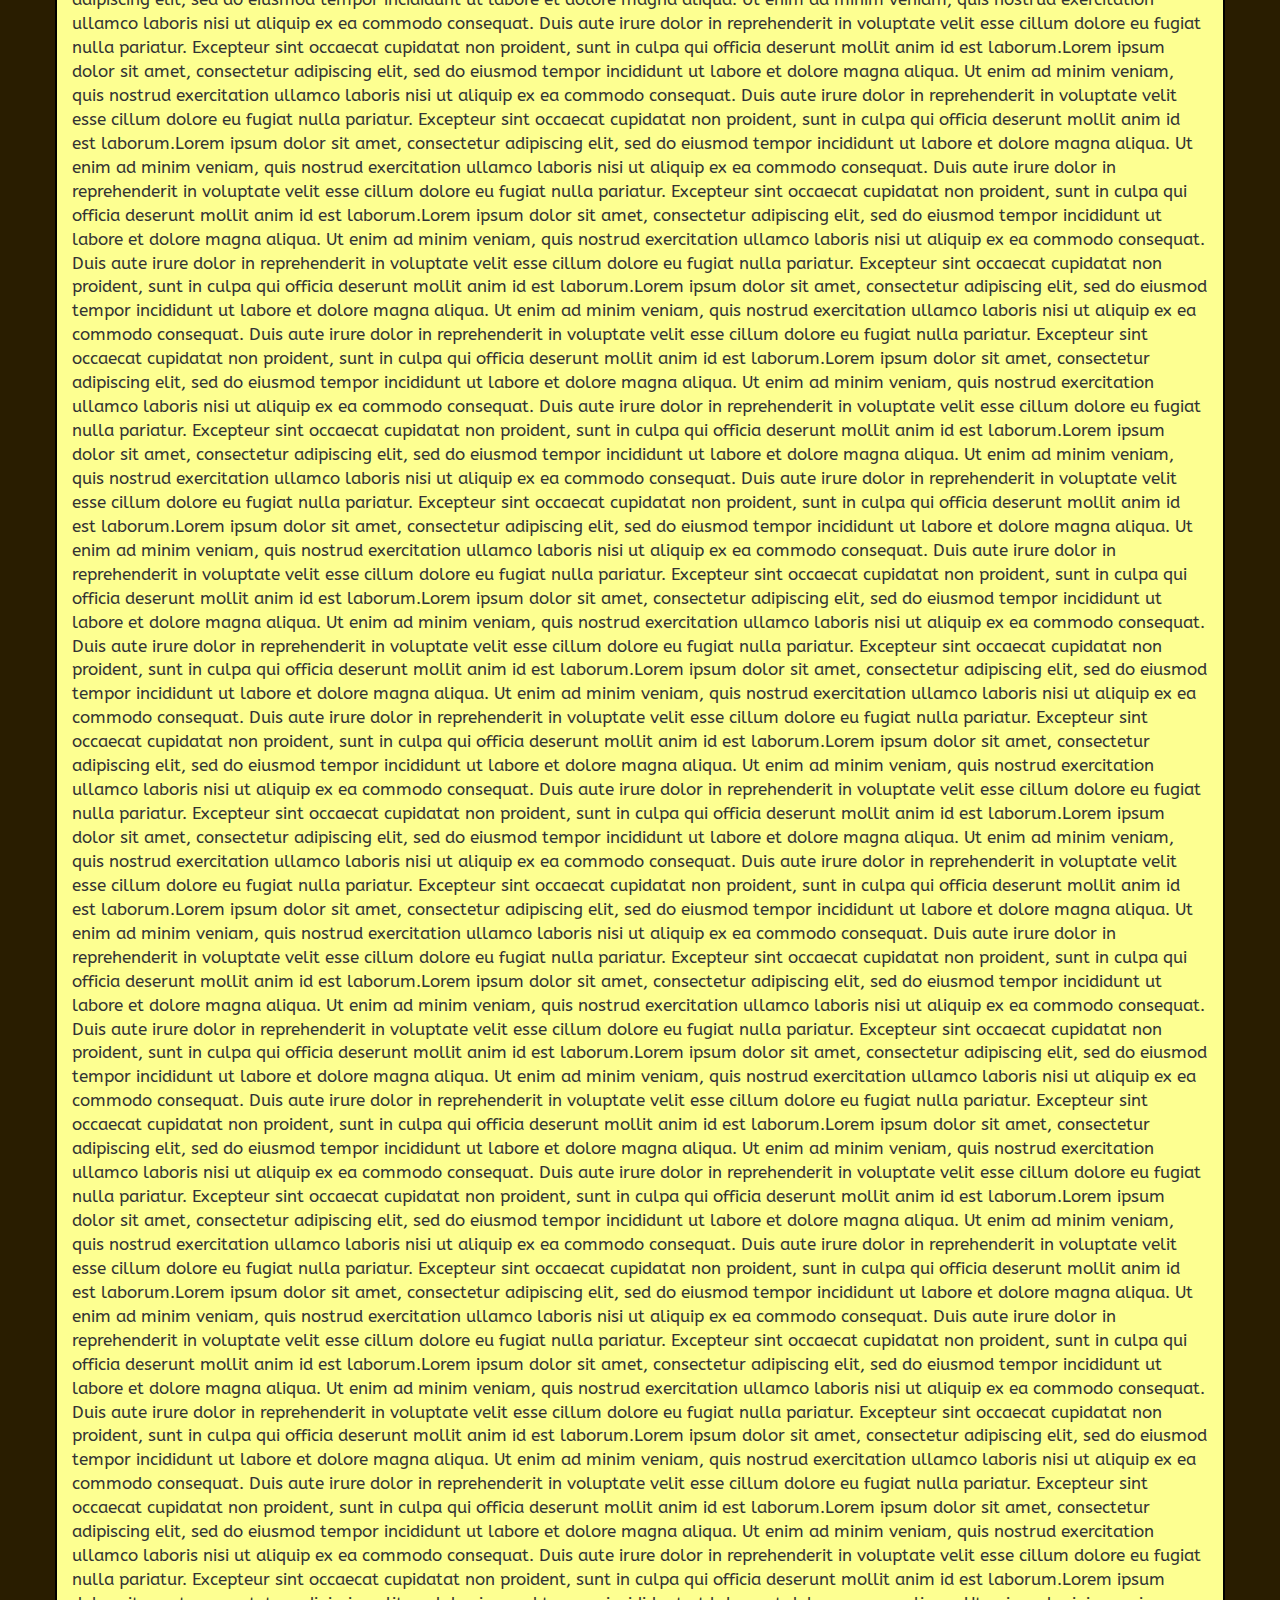
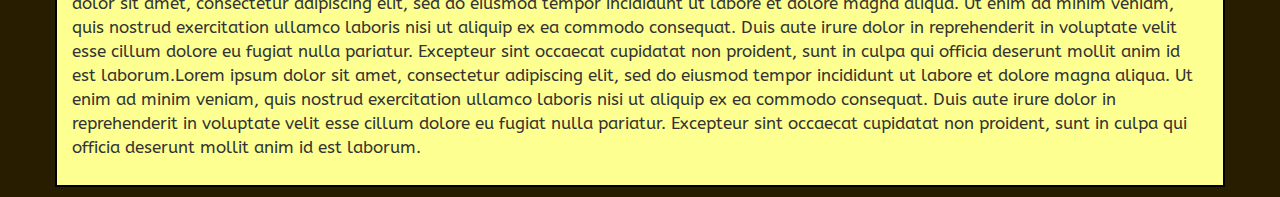
==== commit 4839cba2: "Update index.html" ====
--- a/index.html
+++ b/index.html
@@ -7,8 +7,8 @@
     <title>bding</title>
     <!-- linking the font style:-->
     <link href='https://fonts.googleapis.com/css?family=ABeeZee' rel='stylesheet'>
-    <link rel="stylesheet" href="css/bootstrap.min.css">
-    <link rel="stylesheet" href="css/styles.css">
+    <link rel="stylesheet" href="css file/bootstrap.min.css">
+    <link rel="stylesheet" href="css file/styles.css">
   </head>
   <body>
   <nav class="navbar navbar-default"><div></div>
--- a/css file/styles.css
+++ b/css file/styles.css
@@ -0,0 +1,68 @@
+*{
+	font-family: 'ABeeZee';
+	font-size: 1.1em;
+	box-sizing: border-box;
+	color: #291d00
+	font-size:5em;
+}
+body{
+  background-color: #291d00;
+}
+.navbar{
+border:2px solid;
+border-radius: 0;
+margin-bottom: 0px;
+background-color : #fdff91;
+}
+.navbar-header h1{
+	color: black;
+	padding-left: 35px;
+	height: 55px;
+	font-size: 2.4vw;
+	font-weight: bold;
+}
+h2{
+	font-weight: bold;
+	color:#fdff91;
+}
+.col-sm-122{
+	margin: 10px 0px;
+	padding: 0px;
+	border:black solid 2px;
+	background-color : #fdff91;
+	
+}
+.container-fluid ul li a{border:#291d00 solid 1px; color:#291d00;}
+.container-fluid ul li:hover{background-color:#291d00;color:green;}
+#nav-toggle-button{
+    background-color:#291d00;
+    display: inline;
+}
+.navbar-nav li a:hover, .navbar-nav li.active a {
+    color: #fdff91 !important;
+}
+#nav-toggle-button a{
+    background-color:blue;
+}
+.col-sm-122 section{
+	font-weight: bold;
+}
+.col-sm-122 p{
+	padding: 15px;
+	font-size: 0.9em;
+}
+nav h1{
+	font-size: 250%;
+font-weight: bold;
+padding-left: 35px;
+}
+@media(max-width: 768px){
+	nav h1{
+		display: inline;
+		font-size: 250%;
+font-weight: bold;
+ text-align: center;
+padding-left: 0;
+}
+
+}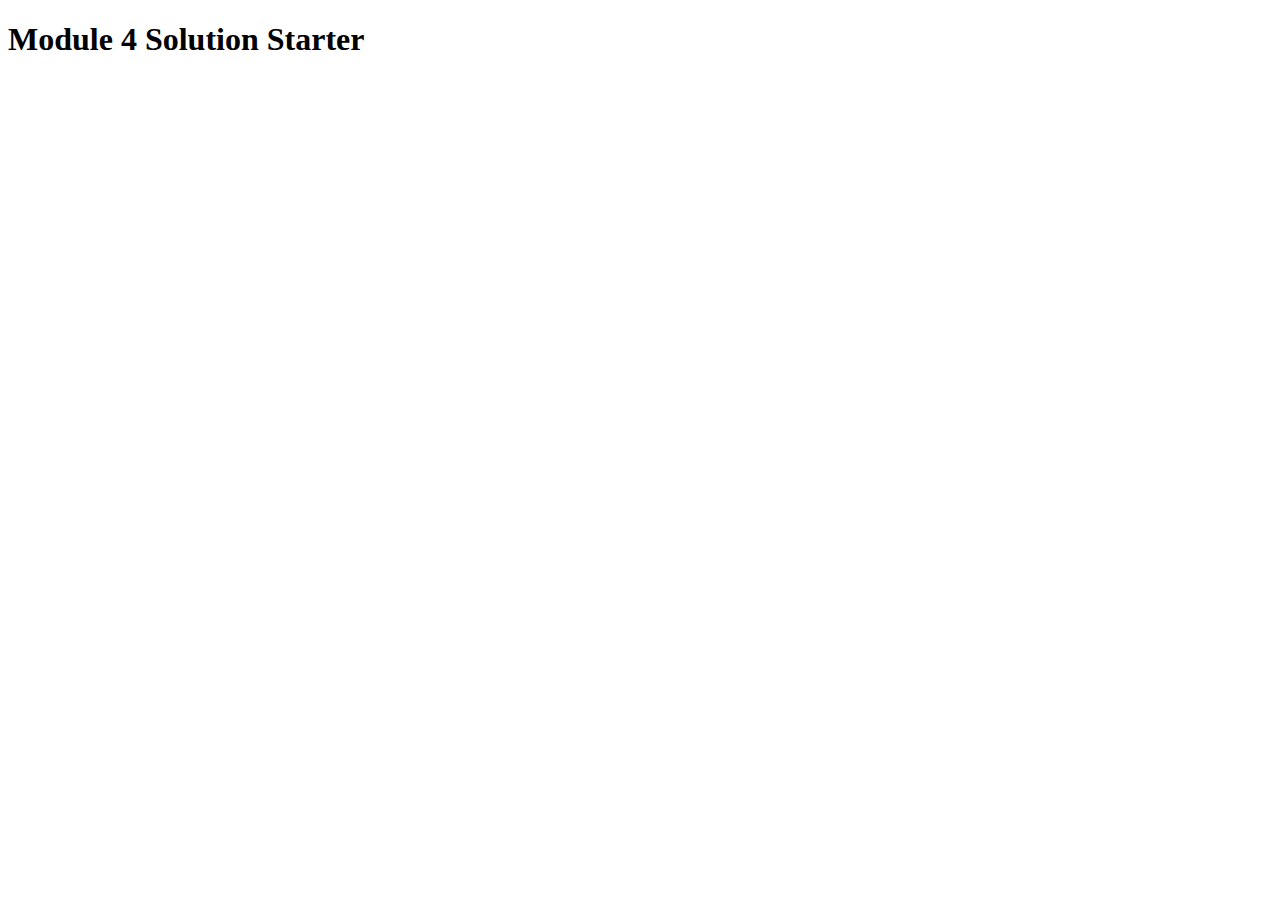
==== commit 7c594f6e: "Update index.html" ====
--- a/index.html
+++ b/index.html
@@ -1,52 +1,16 @@
 <!DOCTYPE html>
-<html lang="en">
-  <head>
-    <meta charset="utf-8">
-    <meta http-equiv="X-UA-Compatible" content="IE=edge">
-    <meta name="viewport" content="width=device-width, initial-scale=1">
-    <title>bding</title>
-    <!-- linking the font style:-->
-    <link href='https://fonts.googleapis.com/css?family=ABeeZee' rel='stylesheet'>
-    <link rel="stylesheet" href="css file/bootstrap.min.css">
-    <link rel="stylesheet" href="css file/styles.css">
-  </head>
-  <body>
-  <nav class="navbar navbar-default"><div></div>
-  <div class="container-fluid">
-    <!-- Brand and toggle get grouped for better mobile display -->
-    <div class="navbar-header">
- </div>
-
-    <!-- Collect the nav links, forms, and other content for toggling -->
-   <h1 >Food, LLC</h1>
- <button id="nav-toggle-button" type="button" class="navbar-toggle visible-xs" data-toggle="collapse" data-target="#bs-example-navbar-collapse-1">
-    <span class="sr-only">Toggle navigation</span>
-    <span class="icon-bar"></span>
-    <span class="icon-bar"></span>
-    <span class="icon-bar"></span>
-</button> <div class="collapse navbar-collapse" id="bs-example-navbar-collapse-1">
-      <ul class="nav navbar-nav">
-        <li class="visible-xs"><a href="#">Chicken</a></li>
-        <li class="visible-xs"><a href="#">Beef</a></li>
-        <li class="visible-xs"><a href="#" class="">Sushi</a></li>
-      </ul>
-    </div><!-- /.navbar-collapse -->
-  </div><!-- /.container-fluid -->
-</nav>
-<div class="container container-fluid">
-  <h2 class="text-center">Our Menu</h2>
-  <div class="row">
-    <div class="col-sm-12 col-xs-12 col-sm-122">
-      <section class="text-center">Chicken</section>
-    <p>Lorem ipsum dolor sit amet, consectetur adipiscing elit, sed do eiusmod tempor incididunt ut labore et dolore magna aliqua. Ut enim ad minim veniam, quis nostrud exercitation ullamco laboris nisi ut aliquip ex ea commodo consequat. Duis aute irure dolor in reprehenderit in voluptate velit esse cillum dolore eu fugiat nulla pariatur. Excepteur sint occaecat cupidatat non proident, sunt in culpa qui officia deserunt mollit anim id est laborum.Lorem ipsum dolor sit amet, consectetur adipiscing elit, sed do eiusmod tempor incididunt ut labore et dolore magna aliqua. Ut enim ad minim veniam, quis nostrud exercitation ullamco laboris nisi ut aliquip ex ea commodo consequat. Duis aute irure dolor in reprehenderit in voluptate velit esse cillum dolore eu fugiat nulla pariatur. Excepteur sint occaecat cupidatat non proident, sunt in culpa qui officia deserunt mollit anim id est laborum.Lorem ipsum dolor sit amet, consectetur adipiscing elit, sed do eiusmod tempor incididunt ut labore et dolore magna aliqua. Ut enim ad minim veniam, quis nostrud exercitation ullamco laboris nisi ut aliquip ex ea commodo consequat. Duis aute irure dolor in reprehenderit in voluptate velit esse cillum dolore eu fugiat nulla pariatur. Excepteur sint occaecat cupidatat non proident, sunt in culpa qui officia deserunt mollit anim id est laborum.Lorem ipsum dolor sit amet, consectetur adipiscing elit, sed do eiusmod tempor incididunt ut labore et dolore magna aliqua. Ut enim ad minim veniam, quis nostrud exercitation ullamco laboris nisi ut aliquip ex ea commodo consequat. Duis aute irure dolor in reprehenderit in voluptate velit esse cillum dolore eu fugiat nulla pariatur. Excepteur sint occaecat cupidatat non proident, sunt in culpa qui officia deserunt mollit anim id est laborum.Lorem ipsum dolor sit amet, consectetur adipiscing elit, sed do eiusmod tempor incididunt ut labore et dolore magna aliqua. Ut enim ad minim veniam, quis nostrud exercitation ullamco laboris nisi ut aliquip ex ea commodo consequat. Duis aute irure dolor in reprehenderit in voluptate velit esse cillum dolore eu fugiat nulla pariatur. Excepteur sint occaecat cupidatat non proident, sunt in culpa qui officia deserunt mollit anim id est laborum.Lorem ipsum dolor sit amet, consectetur adipiscing elit, sed do eiusmod tempor incididunt ut labore et dolore magna aliqua. Ut enim ad minim veniam, quis nostrud exercitation ullamco laboris nisi ut aliquip ex ea commodo consequat. Duis aute irure dolor in reprehenderit in voluptate velit esse cillum dolore eu fugiat nulla pariatur. Excepteur sint occaecat cupidatat non proident, sunt in culpa qui officia deserunt mollit anim id est laborum.Lorem ipsum dolor sit amet, consectetur adipiscing elit, sed do eiusmod tempor incididunt ut labore et dolore magna aliqua. Ut enim ad minim veniam, quis nostrud exercitation ullamco laboris nisi ut aliquip ex ea commodo consequat. Duis aute irure dolor in reprehenderit in voluptate velit esse cillum dolore eu fugiat nulla pariatur. Excepteur sint occaecat cupidatat non proident, sunt in culpa qui officia deserunt mollit anim id est laborum.Lorem ipsum dolor sit amet, consectetur adipiscing elit, sed do eiusmod tempor incididunt ut labore et dolore magna aliqua. Ut enim ad minim veniam, quis nostrud exercitation ullamco laboris nisi ut aliquip ex ea commodo consequat. Duis aute irure dolor in reprehenderit in voluptate velit esse cillum dolore eu fugiat nulla pariatur. Excepteur sint occaecat cupidatat non proident, sunt in culpa qui officia deserunt mollit anim id est laborum.Lorem ipsum dolor sit amet, consectetur adipiscing elit, sed do eiusmod tempor incididunt ut labore et dolore magna aliqua. Ut enim ad minim veniam, quis nostrud exercitation ullamco laboris nisi ut aliquip ex ea commodo consequat. Duis aute irure dolor in reprehenderit in voluptate velit esse cillum dolore eu fugiat nulla pariatur. Excepteur sint occaecat cupidatat non proident, sunt in culpa qui officia deserunt mollit anim id est laborum.Lorem ipsum dolor sit amet, consectetur adipiscing elit, sed do eiusmod tempor incididunt ut labore et dolore magna aliqua. Ut enim ad minim veniam, quis nostrud exercitation ullamco laboris nisi ut aliquip ex ea commodo consequat. Duis aute irure dolor in reprehenderit in voluptate velit esse cillum dolore eu fugiat nulla pariatur. Excepteur sint occaecat cupidatat non proident, sunt in culpa qui officia deserunt mollit anim id est laborum.Lorem ipsum dolor sit amet, consectetur adipiscing elit, sed do eiusmod tempor incididunt ut labore et dolore magna aliqua. Ut enim ad minim veniam, quis nostrud exercitation ullamco laboris nisi ut aliquip ex ea commodo consequat. Duis aute irure dolor in reprehenderit in voluptate velit esse cillum dolore eu fugiat nulla pariatur. Excepteur sint occaecat cupidatat non proident, sunt in culpa qui officia deserunt mollit anim id est laborum.Lorem ipsum dolor sit amet, consectetur adipiscing elit, sed do eiusmod tempor incididunt ut labore et dolore magna aliqua. Ut enim ad minim veniam, quis nostrud exercitation ullamco laboris nisi ut aliquip ex ea commodo consequat. Duis aute irure dolor in reprehenderit in voluptate velit esse cillum dolore eu fugiat nulla pariatur. Excepteur sint occaecat cupidatat non proident, sunt in culpa qui officia deserunt mollit anim id est laborum.Lorem ipsum dolor sit amet, consectetur adipiscing elit, sed do eiusmod tempor incididunt ut labore et dolore magna aliqua. Ut enim ad minim veniam, quis nostrud exercitation ullamco laboris nisi ut aliquip ex ea commodo consequat. Duis aute irure dolor in reprehenderit in voluptate velit esse cillum dolore eu fugiat nulla pariatur. Excepteur sint occaecat cupidatat non proident, sunt in culpa qui officia deserunt mollit anim id est laborum.Lorem ipsum dolor sit amet, consectetur adipiscing elit, sed do eiusmod tempor incididunt ut labore et dolore magna aliqua. Ut enim ad minim veniam, quis nostrud exercitation ullamco laboris nisi ut aliquip ex ea commodo consequat. Duis aute irure dolor in reprehenderit in voluptate velit esse cillum dolore eu fugiat nulla pariatur. Excepteur sint occaecat cupidatat non proident, sunt in culpa qui officia deserunt mollit anim id est laborum.Lorem ipsum dolor sit amet, consectetur adipiscing elit, sed do eiusmod tempor incididunt ut labore et dolore magna aliqua. Ut enim ad minim veniam, quis nostrud exercitation ullamco laboris nisi ut aliquip ex ea commodo consequat. Duis aute irure dolor in reprehenderit in voluptate velit esse cillum dolore eu fugiat nulla pariatur. Excepteur sint occaecat cupidatat non proident, sunt in culpa qui officia deserunt mollit anim id est laborum.Lorem ipsum dolor sit amet, consectetur adipiscing elit, sed do eiusmod tempor incididunt ut labore et dolore magna aliqua. Ut enim ad minim veniam, quis nostrud exercitation ullamco laboris nisi ut aliquip ex ea commodo consequat. Duis aute irure dolor in reprehenderit in voluptate velit esse cillum dolore eu fugiat nulla pariatur. Excepteur sint occaecat cupidatat non proident, sunt in culpa qui officia deserunt mollit anim id est laborum.Lorem ipsum dolor sit amet, consectetur adipiscing elit, sed do eiusmod tempor incididunt ut labore et dolore magna aliqua. Ut enim ad minim veniam, quis nostrud exercitation ullamco laboris nisi ut aliquip ex ea commodo consequat. Duis aute irure dolor in reprehenderit in voluptate velit esse cillum dolore eu fugiat nulla pariatur. Excepteur sint occaecat cupidatat non proident, sunt in culpa qui officia deserunt mollit anim id est laborum.Lorem ipsum dolor sit amet, consectetur adipiscing elit, sed do eiusmod tempor incididunt ut labore et dolore magna aliqua. Ut enim ad minim veniam, quis nostrud exercitation ullamco laboris nisi ut aliquip ex ea commodo consequat. Duis aute irure dolor in reprehenderit in voluptate velit esse cillum dolore eu fugiat nulla pariatur. Excepteur sint occaecat cupidatat non proident, sunt in culpa qui officia deserunt mollit anim id est laborum.Lorem ipsum dolor sit amet, consectetur adipiscing elit, sed do eiusmod tempor incididunt ut labore et dolore magna aliqua. Ut enim ad minim veniam, quis nostrud exercitation ullamco laboris nisi ut aliquip ex ea commodo consequat. Duis aute irure dolor in reprehenderit in voluptate velit esse cillum dolore eu fugiat nulla pariatur. Excepteur sint occaecat cupidatat non proident, sunt in culpa qui officia deserunt mollit anim id est laborum.Lorem ipsum dolor sit amet, consectetur adipiscing elit, sed do eiusmod tempor incididunt ut labore et dolore magna aliqua. Ut enim ad minim veniam, quis nostrud exercitation ullamco laboris nisi ut aliquip ex ea commodo consequat. Duis aute irure dolor in reprehenderit in voluptate velit esse cillum dolore eu fugiat nulla pariatur. Excepteur sint occaecat cupidatat non proident, sunt in culpa qui officia deserunt mollit anim id est laborum.Lorem ipsum dolor sit amet, consectetur adipiscing elit, sed do eiusmod tempor incididunt ut labore et dolore magna aliqua. Ut enim ad minim veniam, quis nostrud exercitation ullamco laboris nisi ut aliquip ex ea commodo consequat. Duis aute irure dolor in reprehenderit in voluptate velit esse cillum dolore eu fugiat nulla pariatur. Excepteur sint occaecat cupidatat non proident, sunt in culpa qui officia deserunt mollit anim id est laborum.Lorem ipsum dolor sit amet, consectetur adipiscing elit, sed do eiusmod tempor incididunt ut labore et dolore magna aliqua. Ut enim ad minim veniam, quis nostrud exercitation ullamco laboris nisi ut aliquip ex ea commodo consequat. Duis aute irure dolor in reprehenderit in voluptate velit esse cillum dolore eu fugiat nulla pariatur. Excepteur sint occaecat cupidatat non proident, sunt in culpa qui officia deserunt mollit anim id est laborum.Lorem ipsum dolor sit amet, consectetur adipiscing elit, sed do eiusmod tempor incididunt ut labore et dolore magna aliqua. Ut enim ad minim veniam, quis nostrud exercitation ullamco laboris nisi ut aliquip ex ea commodo consequat. Duis aute irure dolor in reprehenderit in voluptate velit esse cillum dolore eu fugiat nulla pariatur. Excepteur sint occaecat cupidatat non proident, sunt in culpa qui officia deserunt mollit anim id est laborum.Lorem ipsum dolor sit amet, consectetur adipiscing elit, sed do eiusmod tempor incididunt ut labore et dolore magna aliqua. Ut enim ad minim veniam, quis nostrud exercitation ullamco laboris nisi ut aliquip ex ea commodo consequat. Duis aute irure dolor in reprehenderit in voluptate velit esse cillum dolore eu fugiat nulla pariatur. Excepteur sint occaecat cupidatat non proident, sunt in culpa qui officia deserunt mollit anim id est laborum.Lorem ipsum dolor sit amet, consectetur adipiscing elit, sed do eiusmod tempor incididunt ut labore et dolore magna aliqua. Ut enim ad minim veniam, quis nostrud exercitation ullamco laboris nisi ut aliquip ex ea commodo consequat. Duis aute irure dolor in reprehenderit in voluptate velit esse cillum dolore eu fugiat nulla pariatur. Excepteur sint occaecat cupidatat non proident, sunt in culpa qui officia deserunt mollit anim id est laborum.Lorem ipsum dolor sit amet, consectetur adipiscing elit, sed do eiusmod tempor incididunt ut labore et dolore magna aliqua. Ut enim ad minim veniam, quis nostrud exercitation ullamco laboris nisi ut aliquip ex ea commodo consequat. Duis aute irure dolor in reprehenderit in voluptate velit esse cillum dolore eu fugiat nulla pariatur. Excepteur sint occaecat cupidatat non proident, sunt in culpa qui officia deserunt mollit anim id est laborum.Lorem ipsum dolor sit amet, consectetur adipiscing elit, sed do eiusmod tempor incididunt ut labore et dolore magna aliqua. Ut enim ad minim veniam, quis nostrud exercitation ullamco laboris nisi ut aliquip ex ea commodo consequat. Duis aute irure dolor in reprehenderit in voluptate velit esse cillum dolore eu fugiat nulla pariatur. Excepteur sint occaecat cupidatat non proident, sunt in culpa qui officia deserunt mollit anim id est laborum.Lorem ipsum dolor sit amet, consectetur adipiscing elit, sed do eiusmod tempor incididunt ut labore et dolore magna aliqua. Ut enim ad minim veniam, quis nostrud exercitation ullamco laboris nisi ut aliquip ex ea commodo consequat. Duis aute irure dolor in reprehenderit in voluptate velit esse cillum dolore eu fugiat nulla pariatur. Excepteur sint occaecat cupidatat non proident, sunt in culpa qui officia deserunt mollit anim id est laborum.Lorem ipsum dolor sit amet, consectetur adipiscing elit, sed do eiusmod tempor incididunt ut labore et dolore magna aliqua. Ut enim ad minim veniam, quis nostrud exercitation ullamco laboris nisi ut aliquip ex ea commodo consequat. Duis aute irure dolor in reprehenderit in voluptate velit esse cillum dolore eu fugiat nulla pariatur. Excepteur sint occaecat cupidatat non proident, sunt in culpa qui officia deserunt mollit anim id est laborum.Lorem ipsum dolor sit amet, consectetur adipiscing elit, sed do eiusmod tempor incididunt ut labore et dolore magna aliqua. Ut enim ad minim veniam, quis nostrud exercitation ullamco laboris nisi ut aliquip ex ea commodo consequat. Duis aute irure dolor in reprehenderit in voluptate velit esse cillum dolore eu fugiat nulla pariatur. Excepteur sint occaecat cupidatat non proident, sunt in culpa qui officia deserunt mollit anim id est laborum.Lorem ipsum dolor sit amet, consectetur adipiscing elit, sed do eiusmod tempor incididunt ut labore et dolore magna aliqua. Ut enim ad minim veniam, quis nostrud exercitation ullamco laboris nisi ut aliquip ex ea commodo consequat. Duis aute irure dolor in reprehenderit in voluptate velit esse cillum dolore eu fugiat nulla pariatur. Excepteur sint occaecat cupidatat non proident, sunt in culpa qui officia deserunt mollit anim id est laborum.Lorem ipsum dolor sit amet, consectetur adipiscing elit, sed do eiusmod tempor incididunt ut labore et dolore magna aliqua. Ut enim ad minim veniam, quis nostrud exercitation ullamco laboris nisi ut aliquip ex ea commodo consequat. Duis aute irure dolor in reprehenderit in voluptate velit esse cillum dolore eu fugiat nulla pariatur. Excepteur sint occaecat cupidatat non proident, sunt in culpa qui officia deserunt mollit anim id est laborum.Lorem ipsum dolor sit amet, consectetur adipiscing elit, sed do eiusmod tempor incididunt ut labore et dolore magna aliqua. Ut enim ad minim veniam, quis nostrud exercitation ullamco laboris nisi ut aliquip ex ea commodo consequat. Duis aute irure dolor in reprehenderit in voluptate velit esse cillum dolore eu fugiat nulla pariatur. Excepteur sint occaecat cupidatat non proident, sunt in culpa qui officia deserunt mollit anim id est laborum.Lorem ipsum dolor sit amet, consectetur adipiscing elit, sed do eiusmod tempor incididunt ut labore et dolore magna aliqua. Ut enim ad minim veniam, quis nostrud exercitation ullamco laboris nisi ut aliquip ex ea commodo consequat. Duis aute irure dolor in reprehenderit in voluptate velit esse cillum dolore eu fugiat nulla pariatur. Excepteur sint occaecat cupidatat non proident, sunt in culpa qui officia deserunt mollit anim id est laborum.Lorem ipsum dolor sit amet, consectetur adipiscing elit, sed do eiusmod tempor incididunt ut labore et dolore magna aliqua. Ut enim ad minim veniam, quis nostrud exercitation ullamco laboris nisi ut aliquip ex ea commodo consequat. Duis aute irure dolor in reprehenderit in voluptate velit esse cillum dolore eu fugiat nulla pariatur. Excepteur sint occaecat cupidatat non proident, sunt in culpa qui officia deserunt mollit anim id est laborum.Lorem ipsum dolor sit amet, consectetur adipiscing elit, sed do eiusmod tempor incididunt ut labore et dolore magna aliqua. Ut enim ad minim veniam, quis nostrud exercitation ullamco laboris nisi ut aliquip ex ea commodo consequat. Duis aute irure dolor in reprehenderit in voluptate velit esse cillum dolore eu fugiat nulla pariatur. Excepteur sint occaecat cupidatat non proident, sunt in culpa qui officia deserunt mollit anim id est laborum.Lorem ipsum dolor sit amet, consectetur adipiscing elit, sed do eiusmod tempor incididunt ut labore et dolore magna aliqua. Ut enim ad minim veniam, quis nostrud exercitation ullamco laboris nisi ut aliquip ex ea commodo consequat. Duis aute irure dolor in reprehenderit in voluptate velit esse cillum dolore eu fugiat nulla pariatur. Excepteur sint occaecat cupidatat non proident, sunt in culpa qui officia deserunt mollit anim id est laborum.Lorem ipsum dolor sit amet, consectetur adipiscing elit, sed do eiusmod tempor incididunt ut labore et dolore magna aliqua. Ut enim ad minim veniam, quis nostrud exercitation ullamco laboris nisi ut aliquip ex ea commodo consequat. Duis aute irure dolor in reprehenderit in voluptate velit esse cillum dolore eu fugiat nulla pariatur. Excepteur sint occaecat cupidatat non proident, sunt in culpa qui officia deserunt mollit anim id est laborum.Lorem ipsum dolor sit amet, consectetur adipiscing elit, sed do eiusmod tempor incididunt ut labore et dolore magna aliqua. Ut enim ad minim veniam, quis nostrud exercitation ullamco laboris nisi ut aliquip ex ea commodo consequat. Duis aute irure dolor in reprehenderit in voluptate velit esse cillum dolore eu fugiat nulla pariatur. Excepteur sint occaecat cupidatat non proident, sunt in culpa qui officia deserunt mollit anim id est laborum.Lorem ipsum dolor sit amet, consectetur adipiscing elit, sed do eiusmod tempor incididunt ut labore et dolore magna aliqua. Ut enim ad minim veniam, quis nostrud exercitation ullamco laboris nisi ut aliquip ex ea commodo consequat. Duis aute irure dolor in reprehenderit in voluptate velit esse cillum dolore eu fugiat nulla pariatur. Excepteur sint occaecat cupidatat non proident, sunt in culpa qui officia deserunt mollit anim id est laborum.Lorem ipsum dolor sit amet, consectetur adipiscing elit, sed do eiusmod tempor incididunt ut labore et dolore magna aliqua. Ut enim ad minim veniam, quis nostrud exercitation ullamco laboris nisi ut aliquip ex ea commodo consequat. Duis aute irure dolor in reprehenderit in voluptate velit esse cillum dolore eu fugiat nulla pariatur. Excepteur sint occaecat cupidatat non proident, sunt in culpa qui officia deserunt mollit anim id est laborum.</p>
-  </div>
-  </div>
-</div>
-  
-
-  <!-- jQuery (Bootstrap JS plugins depend on it) -->
-  <script src="js/jquery-1.11.3.min.js"></script>
-  <script src="js/bootstrap.min.js"></script>
-  <script src="js/script.js"></script>
+<html>
+<head>
+  <meta charset="utf-8">
+  <title>Module 4 Solution Starter</title>
+  <script>
+    var names = []; // DO NOT REMOVE
+  </script>
+  <script src="SpeakHello.js"></script>
+  <script src="SpeakGoodBye.js"></script>
+  <script src="script.js"></script>
+</head>
+<body>
+  <h1>Module 4 Solution Starter</h1>
 </body>
 </html>
